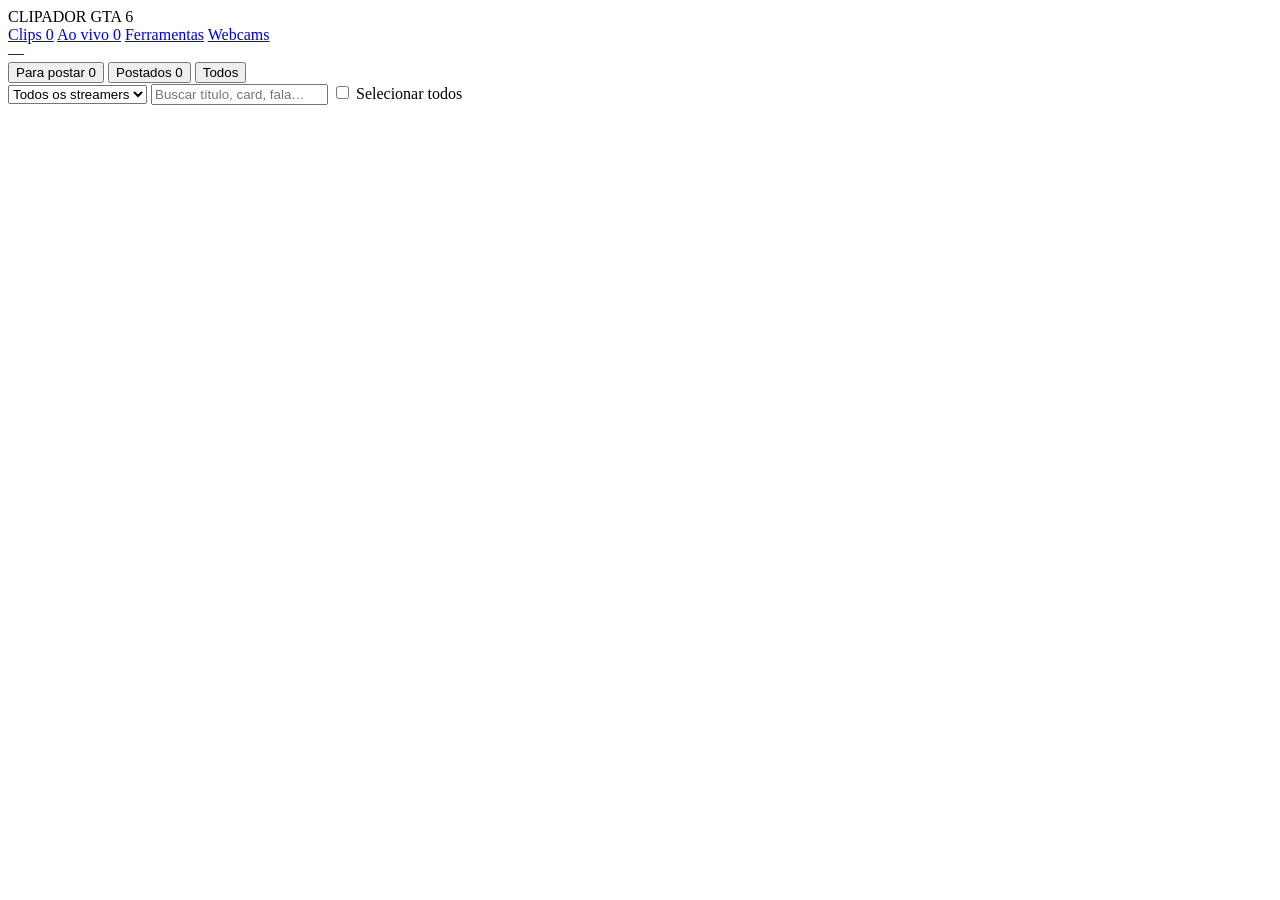
==== clipador/web/static/index.html @ 9ffffa4b "feat: StudioClips.exe com janela propria e Release automatico - App Windows (PyInstaller, pasta) que" ====
<!doctype html>
<html lang="pt-BR">
<head>
<meta charset="utf-8">
<meta name="viewport" content="width=device-width, initial-scale=1">
<title>Clipador GTA 6</title>
<link rel="stylesheet" href="/static/style.css">
</head>
<body>
<header>
  <div class="logo">CLIPADOR <span>GTA 6</span></div>
  <nav class="tabsnav" id="nav">
    <a href="#clips" data-view="clips">Clips <span class="count" id="n-badge">0</span></a>
    <a href="#live" data-view="live">Ao vivo <span class="count live-count" id="live-badge">0</span></a>
    <a href="#tools" data-view="tools">Ferramentas</a>
    <a href="/webcam">Webcams</a>
  </nav>
  <span class="pill" id="pill-live">—</span>
</header>

<main>
  <div class="alert" id="alert" hidden></div>
  <!-- ================= CLIPS ================= -->
  <section class="view" id="view-clips">
    <div class="toolbar">
      <div class="seg" id="seg">
        <button data-f="todo" class="on">Para postar <span class="count" id="n-todo">0</span></button>
        <button data-f="done">Postados <span class="count" id="n-done">0</span></button>
        <button data-f="all">Todos</button>
      </div>
      <select id="filter"><option value="">Todos os streamers</option></select>
      <input id="search" type="search" placeholder="Buscar título, card, fala…">
      <label class="check-all"><input type="checkbox" id="check-all"> Selecionar todos</label>
    </div>

    <div class="bulkbar" id="bulkbar" hidden>
      <b id="sel-n">0 selecionados</b>
      <button class="primary" data-bulk="zip">⬇ Baixar selecionados (.zip)</button>
      <button data-bulk="posted">✅ Marcar como postados</button>
      <button data-bulk="unposted">↩ Voltar pra fila</button>
      <button data-bulk="delete" class="danger">🗑 Excluir</button>
      <button data-bulk="clear" class="ghost">Limpar seleção</button>
    </div>

    <div class="grid" id="grid"></div>
    <div class="empty big" id="grid-empty" hidden>Nenhum clipe aqui ainda. Quando rolar hype numa live, ele aparece sozinho.</div>
  </section>

  <!-- ================= AO VIVO ================= -->
  <section class="view" id="view-live" hidden>
    <div class="box control">
      <div class="control-head">
        <div>
          <h2>Cortes automáticos <span class="state" id="auto-state">—</span></h2>
          <div class="hint" id="auto-hint">Grava quem estiver ao vivo jogando GTA e corta sozinho quando o chat explode.</div>
        </div>
        <button class="big" id="auto-btn" type="button">—</button>
      </div>
      <div class="pick-head">
        <b>Quais streamers clipar</b>
        <span class="hint" id="pick-count"></span>
        <button class="ghost mini" type="button" data-pick="all">Todos</button>
        <button class="ghost mini" type="button" data-pick="none">Nenhum</button>
      </div>
      <div class="pick-list" id="pick-list"></div>
    </div>
    <div class="top">
      <div class="box">
        <h2>Gravando agora <span class="count" id="live-count">0</span></h2>
        <div class="lives" id="lives"></div>
        <div class="chips" id="busy"></div>
      </div>
      <div class="box">
        <h2>Atividade</h2>
        <div class="log tall" id="log"></div>
      </div>
    </div>
  </section>

  <!-- ================= FERRAMENTAS ================= -->
  <section class="view" id="view-tools" hidden>
    <div class="tools">
      <div class="box">
        <h2>Configurações</h2>
        <form id="settings-form">
          <div class="hint">IA grátis em rodízio: quando uma bate o limite do plano grátis, a próxima assume na hora.
            Quanto mais chaves, mais clipes sem parar. Deixe vazio pra manter a chave salva.</div>
          <label class="lbl" for="set-key">Groq (legenda + texto + visão) <span class="hint key-state" data-p="groq"></span>
            <a class="signup" data-p="groq" target="_blank" rel="noopener">criar chave grátis</a></label>
          <input id="set-key" name="groq_key" type="password" autocomplete="off" placeholder="gsk_…">
          <label class="lbl" for="set-cerebras">Cerebras (texto, ~1 milhão de tokens/dia grátis) <span class="hint key-state" data-p="cerebras"></span>
            <a class="signup" data-p="cerebras" target="_blank" rel="noopener">criar chave grátis</a></label>
          <input id="set-cerebras" name="cerebras_key" type="password" autocomplete="off" placeholder="csk-… (opcional)">
          <label class="lbl" for="set-gemini">Google Gemini (texto + visão) <span class="hint key-state" data-p="gemini"></span>
            <a class="signup" data-p="gemini" target="_blank" rel="noopener">criar chave grátis</a></label>
          <input id="set-gemini" name="gemini_key" type="password" autocomplete="off" placeholder="AIza… (opcional)">
          <div class="row"><button type="button" id="test-key">Testar chaves</button><span class="hint" id="test-res"></span></div>
          <div class="row">
            <div class="grow"><label class="lbl" for="set-handle">Seu @ (marca d'água)</label>
              <input id="set-handle" name="handle" maxlength="40" placeholder="@seuperfil"></div>
            <div><label class="lbl" for="set-score">Nota mínima</label>
              <input id="set-score" name="min_score" type="number" min="0" max="10" step="0.5" style="width:110px"></div>
          </div>
          <div><label class="lbl" for="set-zoom">Zoom do jogo no vídeo</label>
            <select id="set-zoom" name="zoom">
              <option value="aberto">Aberto: mostra mais do jogo</option>
              <option value="medio">Médio</option>
              <option value="fechado">Fechado: o jogo enche a tela</option>
            </select></div>
          <div><label class="lbl" for="set-quality">Qualidade da gravação</label>
            <select id="set-quality" name="quality">
              <option value="hd">HD 1080p: webcam nítida (mais internet)</option>
              <option value="leve">Leve 720p: gasta metade da internet</option>
            </select></div>
          <label class="check-inline"><input type="checkbox" name="auto_webcam" id="set-autocam"> Achar a webcam do streamer sozinho</label>
          <label class="check-inline"><input type="checkbox" name="require_gta" id="set-gta"> Gravar só quando a live for de GTA</label>
          <button class="primary" type="submit">Salvar</button>
          <div class="hint" id="saved-in">Fica salvo no seu usuário do Windows: atualizar o Clipador não apaga nada.</div>
        </form>
      </div>
      <div class="box">
        <h2>Clipar live gravada (VOD)</h2>
        <form id="vod-form">
          <input name="url" placeholder="Link da VOD (Twitch, YouTube…)" required>
          <div class="row">
            <select name="streamer" class="streamer-select" required></select>
            <input name="top_n" type="number" min="1" max="20" value="6" style="width:110px" title="Quantos clipes">
          </div>
          <button class="primary" type="submit">Achar os melhores momentos</button>
          <div class="hint">Lê o replay do chat, a IA escolhe os melhores trechos (perto de 1 minuto) e descarta os fracos.</div>
        </form>
        <div class="vod-list" id="vod-list"></div>
      </div>
      <div class="box">
        <h2>Testar com um vídeo</h2>
        <form id="test-form">
          <input name="file" type="file" accept="video/*" required>
          <div class="row">
            <select name="streamer" class="streamer-select" required></select>
            <input name="peak" type="number" min="0" step="1" value="60" style="width:140px" title="Segundo do momento">
          </div>
          <button type="submit">Gerar clipe de teste</button>
          <div class="hint">Mande um trecho de live (ideal: 2+ minutos) e o segundo aproximado do momento bom.</div>
        </form>
      </div>
    </div>
  </section>
</main>

<!-- ================= VISUALIZADOR ================= -->
<div class="viewer" id="viewer" hidden>
  <div class="viewer-bg" data-close></div>
  <div class="viewer-box">
    <button class="nav-btn prev" id="v-prev" title="Anterior (←)">‹</button>
    <div class="viewer-video"><video id="v-video" controls playsinline></video></div>
    <aside class="viewer-side" id="v-side"></aside>
    <button class="nav-btn next" id="v-next" title="Próximo (→)">›</button>
    <button class="close" data-close title="Fechar (Esc)">✕</button>
  </div>
</div>

<div class="toast" id="toast"></div>
<script src="/static/app.js"></script>
</body>
</html>
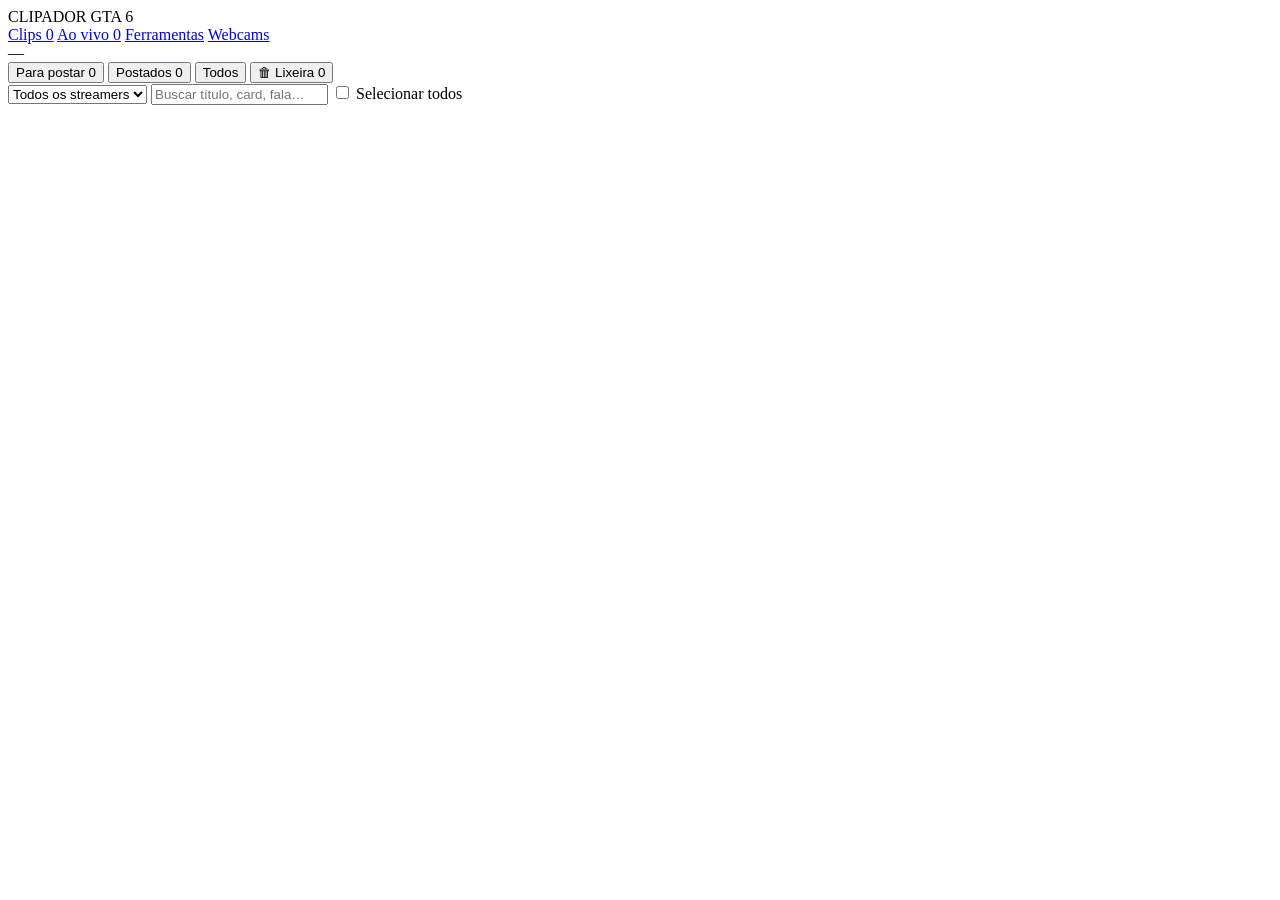
==== commit 3b9689ad: "fix: IA, fila e chat do YouTube; Lixeira, adicionar streamer e titulos variados - IA: modelos atuais" ====
--- a/clipador/web/static/index.html
+++ b/clipador/web/static/index.html
@@ -27,6 +27,7 @@
         <button data-f="todo" class="on">Para postar <span class="count" id="n-todo">0</span></button>
         <button data-f="done">Postados <span class="count" id="n-done">0</span></button>
         <button data-f="all">Todos</button>
+        <button data-f="trash" title="Clipes excluídos: dá pra restaurar">🗑 Lixeira <span class="count" id="n-trash">0</span></button>
       </div>
       <select id="filter"><option value="">Todos os streamers</option></select>
       <input id="search" type="search" placeholder="Buscar título, card, fala…">
@@ -38,7 +39,9 @@
       <button class="primary" data-bulk="zip">⬇ Baixar selecionados (.zip)</button>
       <button data-bulk="posted">✅ Marcar como postados</button>
       <button data-bulk="unposted">↩ Voltar pra fila</button>
-      <button data-bulk="delete" class="danger">🗑 Excluir</button>
+      <button data-bulk="delete" class="danger" data-mode="list">🗑 Mandar pra Lixeira</button>
+      <button data-bulk="restore" class="primary" data-mode="trash">♻ Restaurar</button>
+      <button data-bulk="purge" class="danger" data-mode="trash">Apagar de vez</button>
       <button data-bulk="clear" class="ghost">Limpar seleção</button>
     </div>
 
@@ -63,6 +66,16 @@
         <button class="ghost mini" type="button" data-pick="none">Nenhum</button>
       </div>
       <div class="pick-list" id="pick-list"></div>
+      <form id="add-form" class="add-streamer">
+        <b>➕ Adicionar streamer / youtuber</b>
+        <div class="row">
+          <input name="display" placeholder="Nome (ex.: LuanZ7)" maxlength="60" required style="max-width:220px">
+          <input name="links" class="grow" placeholder="Link(s) do canal: twitch.tv/…  kick.com/…  youtube.com/@…" required>
+          <select name="lang" title="Idioma da live"><option value="pt">Português</option><option value="en">Inglês</option><option value="es">Espanhol</option></select>
+          <button class="primary" type="submit">Adicionar</button>
+        </div>
+        <div class="hint">Pode colar mais de um link (Twitch, Kick e YouTube do mesmo streamer), separados por espaço. Se estiver ao vivo jogando GTA, já começa a gravar e clipar.</div>
+      </form>
     </div>
     <div class="top">
       <div class="box">
@@ -95,6 +108,17 @@
             <a class="signup" data-p="gemini" target="_blank" rel="noopener">criar chave grátis</a></label>
           <input id="set-gemini" name="gemini_key" type="password" autocomplete="off" placeholder="AIza… (opcional)">
           <div class="row"><button type="button" id="test-key">Testar chaves</button><span class="hint" id="test-res"></span></div>
+          <div class="hint">Opcional. <b>Clipes da Twitch:</b> quando vários espectadores clipam um trecho, o Clipador corta
+            esse momento (ao vivo e em VOD). Crie um app grátis (nome qualquer, URL <code>http://localhost</code>, categoria
+            "Other") e cole o Client ID e um Client Secret. <span class="hint" id="twitch-state"></span>
+            <a id="twitch-signup" target="_blank" rel="noopener">criar app na Twitch</a></div>
+          <div class="row">
+            <div class="grow"><label class="lbl" for="set-twitch-id">Twitch Client ID</label>
+              <input id="set-twitch-id" name="twitch_client_id" type="password" autocomplete="off" placeholder="(opcional)"></div>
+            <div class="grow"><label class="lbl" for="set-twitch-secret">Twitch Client Secret</label>
+              <input id="set-twitch-secret" name="twitch_client_secret" type="password" autocomplete="off" placeholder="(opcional)"></div>
+          </div>
+          <div class="row"><button type="button" id="test-twitch">Testar Twitch</button><span class="hint" id="twitch-res"></span></div>
           <div class="row">
             <div class="grow"><label class="lbl" for="set-handle">Seu @ (marca d'água)</label>
               <input id="set-handle" name="handle" maxlength="40" placeholder="@seuperfil"></div>
@@ -109,11 +133,15 @@
             </select></div>
           <div><label class="lbl" for="set-quality">Qualidade da gravação</label>
             <select id="set-quality" name="quality">
-              <option value="hd">HD 1080p: webcam nítida (mais internet)</option>
+              <option value="max">Máxima: a melhor que a live tiver (YouTube até 1440p/4K, muita internet)</option>
+              <option value="hd">HD 1080p60: webcam nítida (recomendado)</option>
               <option value="leve">Leve 720p: gasta metade da internet</option>
             </select></div>
           <label class="check-inline"><input type="checkbox" name="auto_webcam" id="set-autocam"> Achar a webcam do streamer sozinho</label>
           <label class="check-inline"><input type="checkbox" name="require_gta" id="set-gta"> Gravar só quando a live for de GTA</label>
+          <label class="check-inline"><input type="checkbox" name="auto_discover" id="set-discover"> Achar sozinho as lives de GTA mais vistas agora (Twitch, Kick e YouTube), além da lista</label>
+          <div><label class="lbl" for="set-discover-min">Mínimo de pessoas assistindo pra gravar uma live achada sozinha</label>
+            <input id="set-discover-min" name="discover_min_viewers" type="number" min="0" step="500" style="width:140px"></div>
           <button class="primary" type="submit">Salvar</button>
           <div class="hint" id="saved-in">Fica salvo no seu usuário do Windows: atualizar o Clipador não apaga nada.</div>
         </form>
@@ -121,9 +149,10 @@
       <div class="box">
         <h2>Clipar live gravada (VOD)</h2>
         <form id="vod-form">
-          <input name="url" placeholder="Link da VOD (Twitch, YouTube…)" required>
+          <input name="url" placeholder="Link da VOD (Twitch, YouTube, Kick)" required autocomplete="off">
+          <div class="hint" id="vod-who">Cole o link: o Clipador descobre de quem é a live.</div>
           <div class="row">
-            <select name="streamer" class="streamer-select" required></select>
+            <select name="streamer" class="streamer-select" id="vod-streamer" data-auto="1"></select>
             <input name="top_n" type="number" min="1" max="20" value="6" style="width:110px" title="Quantos clipes">
           </div>
           <button class="primary" type="submit">Achar os melhores momentos</button>
